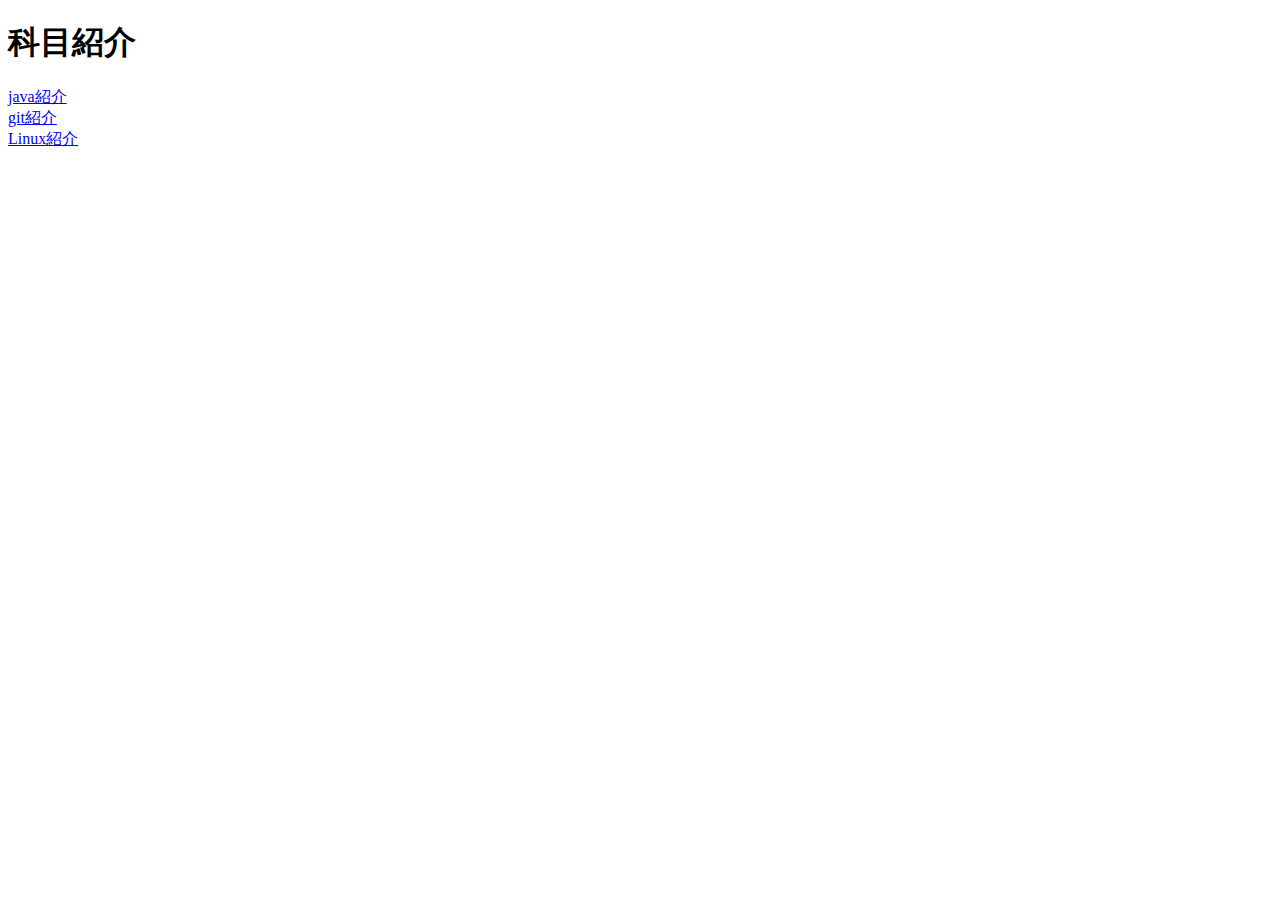
==== index.html @ 528b189d "仮完成" ====
<!DOCTYPE html>
<html>
	<head>
		<title>科目紹介</title>
	</head>
	<body>
		<h1>科目紹介</h1>
		<a href="kamoku/kamoku1.html">java紹介</a><br>
		<a href="kamoku/kamoku2.html">git紹介</a><br>
		<a href="kamoku/kamoku3.html">Linux紹介</a><br>
	</body>
</html>
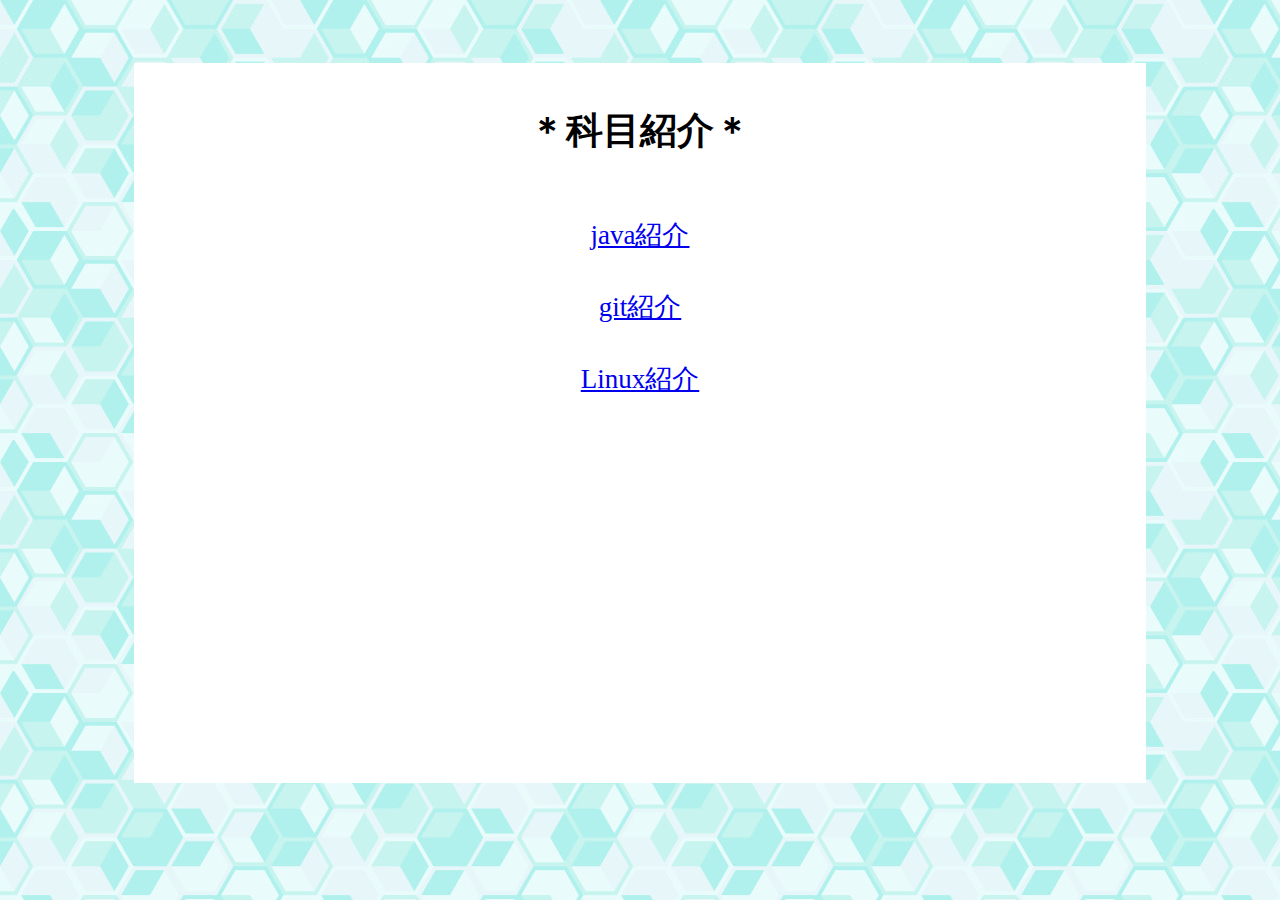
==== commit 39462832: "完成" ====
--- a/index.html
+++ b/index.html
@@ -2,12 +2,15 @@
 <html>
 	<head>
 		<title>科目紹介</title>
+		<link rel="stylesheet" href="style.css">
 	</head>
 	<body>
-		<h1>科目紹介</h1>
-		<a href="kamoku/kamoku1.html">java紹介</a><br>
-		<a href="kamoku/kamoku2.html">git紹介</a><br>
-		<a href="kamoku/kamoku3.html">Linux紹介</a><br>
+		<div class = "box"><br>
+			<h1>＊科目紹介＊</h1><br><br>
+			<a href="kamoku/kamoku1.html">java紹介</a><br><br><br>
+			<a href="kamoku/kamoku2.html">git紹介</a><br><br><br>
+			<a href="kamoku/kamoku3.html">Linux紹介</a>
+		</div>
 	</body>
 </html>
 
--- a/style.css
+++ b/style.css
@@ -0,0 +1,23 @@
+@charset "utf-8";
+
+body {
+    text-align: center;
+	background: black;
+	background: url("img/bg.jpg");
+	color: black;
+}
+
+.box{
+	margin:0 auto;
+	width: 80%;
+	height: 80vh;
+	background: white;
+	margin-top: 5%;
+    margin-bottom: 5%;
+}
+h1{
+	font-size: 37px;
+}
+a{
+	font-size: 27px;
+}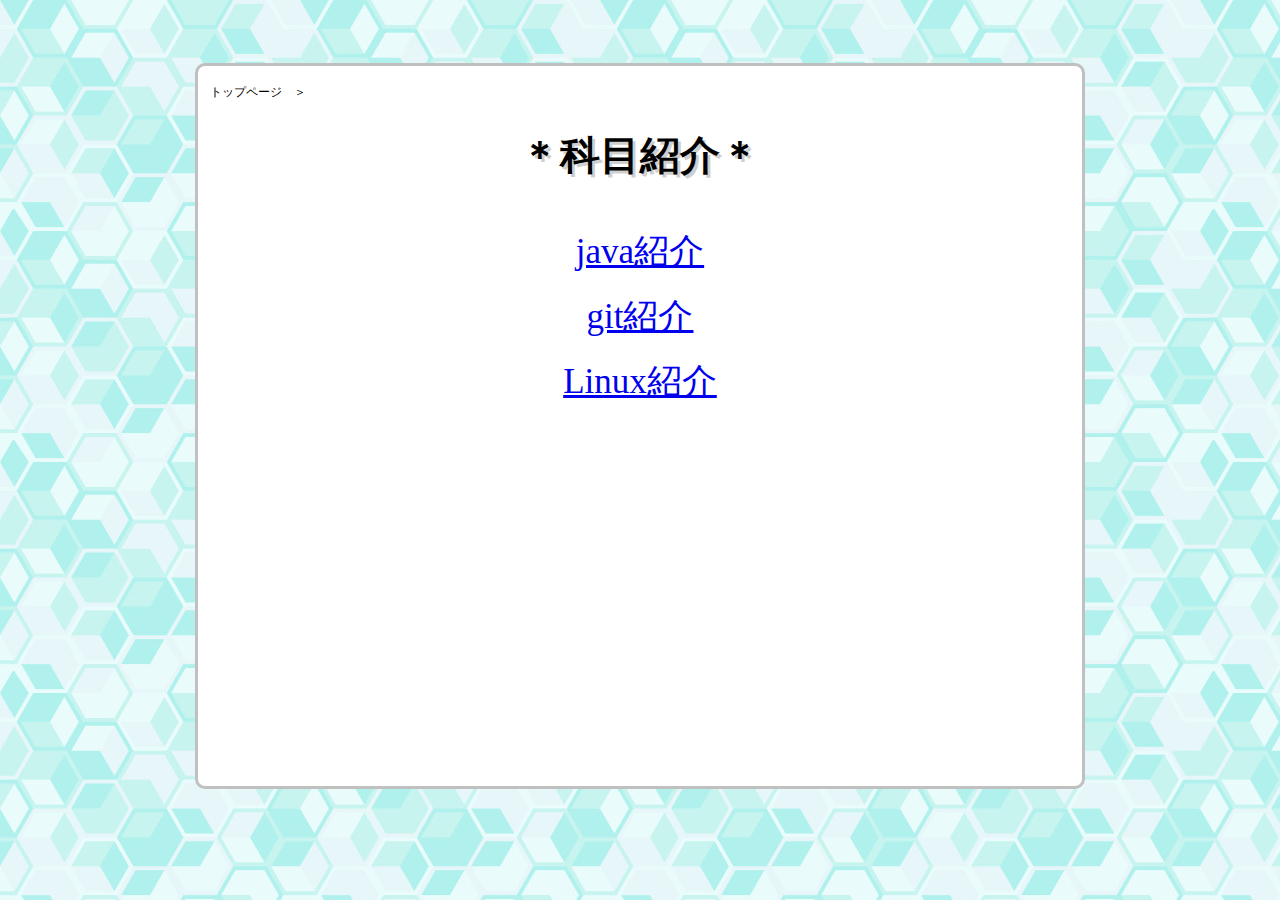
==== commit 67035b19: "完成？" ====
--- a/index.html
+++ b/index.html
@@ -1,14 +1,19 @@
 <!DOCTYPE html>
 <html>
 	<head>
-		<title>科目紹介</title>
+		<title>科目紹介-top</title>
 		<link rel="stylesheet" href="style.css">
+		<link rel="icon" href="img/favicon.ico">
 	</head>
 	<body>
 		<div class = "box"><br>
-			<h1>＊科目紹介＊</h1><br><br>
-			<a href="kamoku/kamoku1.html">java紹介</a><br><br><br>
-			<a href="kamoku/kamoku2.html">git紹介</a><br><br><br>
+			<div class = "pos">トップページ　＞　</div>
+			<h1>＊科目紹介＊</h1>
+			<br>
+			<a href="kamoku/kamoku1.html">java紹介 </a>
+			<br><br>
+			<a href="kamoku/kamoku2.html">git紹介  </a>
+			<br><br>
 			<a href="kamoku/kamoku3.html">Linux紹介</a>
 		</div>
 	</body>
--- a/style.css
+++ b/style.css
@@ -5,19 +5,36 @@
 	background: black;
 	background: url("img/bg.jpg");
 	color: black;
+	overflow: hidden
 }
 
 .box{
 	margin:0 auto;
-	width: 80%;
+	width: 70%;
 	height: 80vh;
 	background: white;
 	margin-top: 5%;
     margin-bottom: 5%;
+	border: solid 3px silver;
+	border-radius: 10px;
 }
 h1{
-	font-size: 37px;
+	font-size: 40px;
+	text-shadow: 3px 3px rgba(0,0,0,0.2);
 }
 a{
-	font-size: 27px;
+	font-size: 35px;
+}
+.pos{
+	margin-left: 12px;
+	font-size: 12px;
+	text-align: left;
+}
+.pos a{
+	font-size: 12px;
+}
+ul{
+	list-style: none;
+	width: 40%;
+	margin: auto;
 }